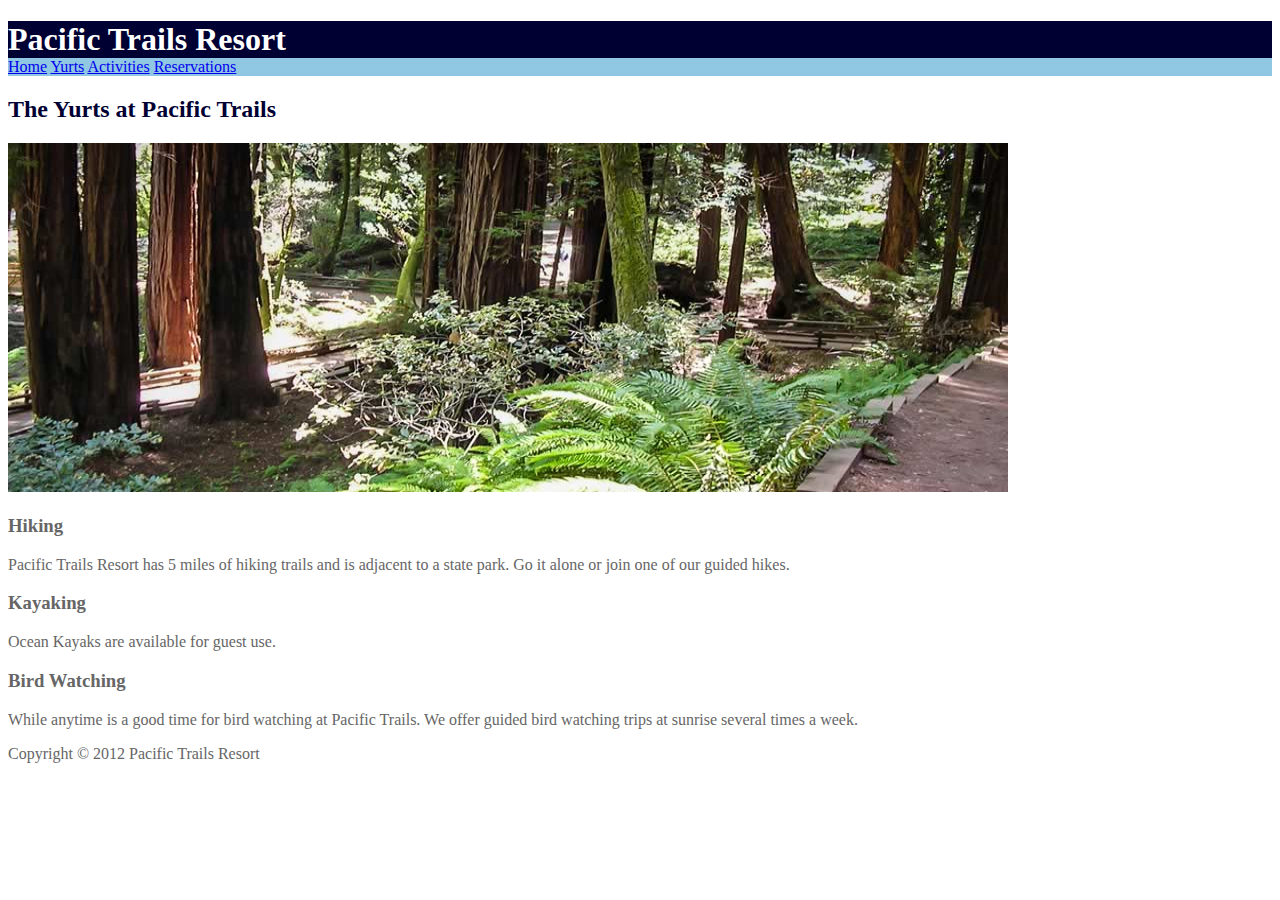
==== activities.html @ 28b2c0e8 "LAB 3" ====
<!DOCTYPE html>
<html lang="en">
    <head>
        <title>Pacific Trails Resort - Activities</title>
        <meta charset="utf-8">
        <link rel="stylesheet" href="pacific.css">
    </head>
    <body>
        <header>
            <h1>Pacific Trails Resort</h1>
        </header>
        <nav>
            <a href="index.html">Home</a>
            <a href="yurts.html">Yurts</a>
            <a href="activities.html">Activities</a>
            <a href="reservations.html">Reservations</a>
        </nav>
        <main>
            <h2>The Yurts at Pacific Trails</h2>
            <img src="images/trail.jpg" alt="Our trails are paved and lighted." width = "1000" height ="349">
            <h3>Hiking </h3>
            <p>Pacific Trails Resort has 5 miles of hiking trails and is adjacent to a state park. Go it alone or
join one of our guided hikes. </p>

            <h3>Kayaking </h3>
            <p>Ocean Kayaks are available for guest use. </p>

            <h3>Bird Watching </h3>
            <p>While anytime is a good time for bird watching at Pacific Trails. We offer guided bird
watching trips at sunrise several times a week. </p>
            





        </main>
        <footer>
            Copyright &copy; 2012 Pacific Trails Resort
            <p><a href="mailto:youremail@my.centennialcollege.ca"></a></p>
        </footer>
    </body>
</html>
---- pacific.css ----
body{
    background-color: #FFFFFF;
    color: #666666;

}

header{
    background-color: #000033;
    color: #FFFFFF;
}

nav{
    background-color: #90C7E3;
}

h2{
    color:#000033;
}

h1{
    margin-bottom:0px;
}

.resort{
    color:#5C7FA3;
}
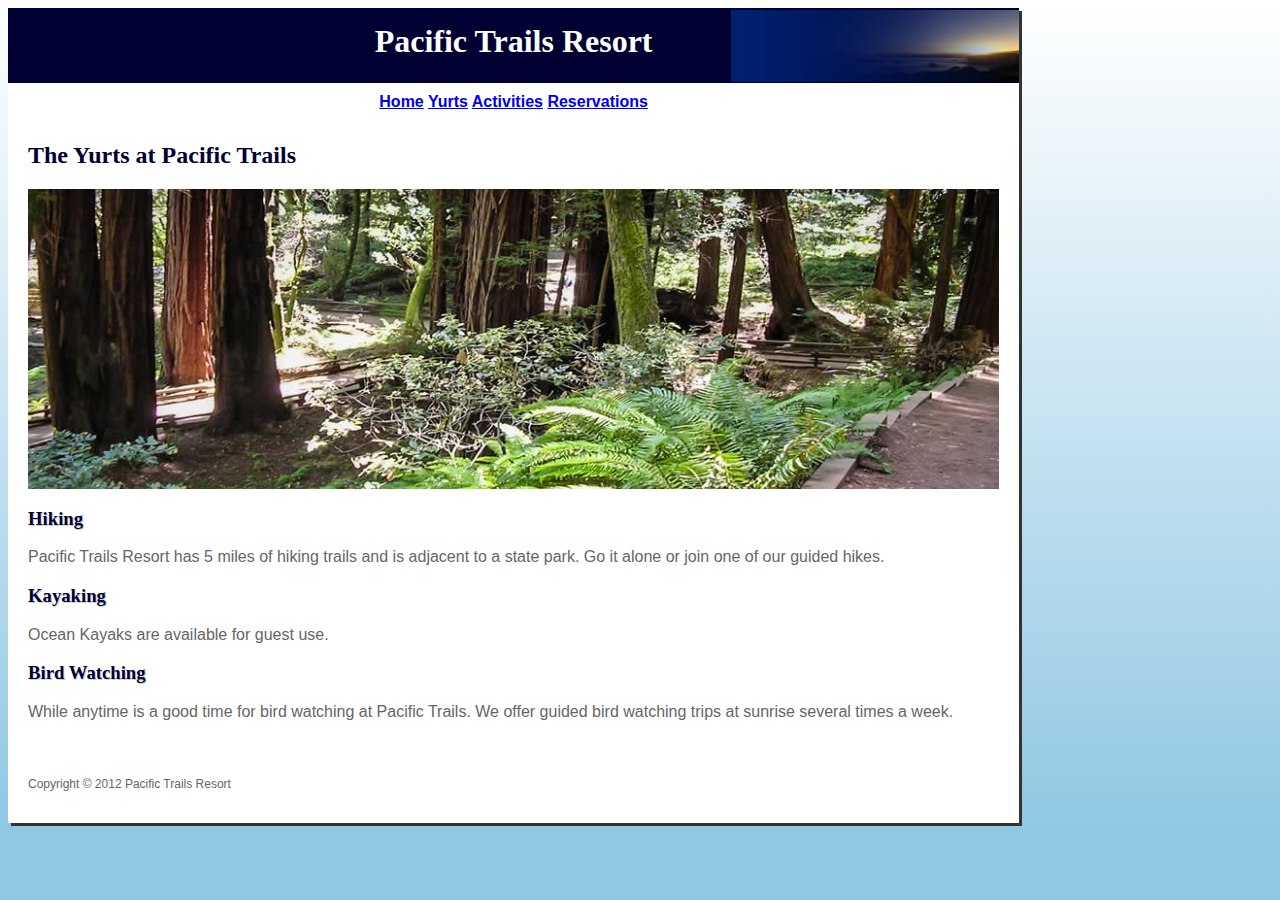
==== commit ac723c26: "Lab 6" ====
--- a/activities.html
+++ b/activities.html
@@ -6,38 +6,34 @@
         <link rel="stylesheet" href="pacific.css">
     </head>
     <body>
-        <header>
-            <h1>Pacific Trails Resort</h1>
-        </header>
-        <nav>
-            <a href="index.html">Home</a>
-            <a href="yurts.html">Yurts</a>
-            <a href="activities.html">Activities</a>
-            <a href="reservations.html">Reservations</a>
-        </nav>
-        <main>
-            <h2>The Yurts at Pacific Trails</h2>
-            <img src="images/trail.jpg" alt="Our trails are paved and lighted." width = "1000" height ="349">
-            <h3>Hiking </h3>
-            <p>Pacific Trails Resort has 5 miles of hiking trails and is adjacent to a state park. Go it alone or
-join one of our guided hikes. </p>
+        <div id="wrapper">
+            <header>
+                <h1>Pacific Trails Resort</h1>
+            </header>
+            <nav>
+                <a href="index.html">Home</a>
+                <a href="yurts.html">Yurts</a>
+                <a href="activities.html">Activities</a>
+                <a href="reservations.html">Reservations</a>
+            </nav>
+            <main>
+                <h2>The Yurts at Pacific Trails</h2>
+                <div id="trailhero"></div>
+                <h3>Hiking </h3>
+                <p>Pacific Trails Resort has 5 miles of hiking trails and is adjacent to a state park. Go it alone or
+    join one of our guided hikes. </p>
 
-            <h3>Kayaking </h3>
-            <p>Ocean Kayaks are available for guest use. </p>
+                <h3>Kayaking </h3>
+                <p>Ocean Kayaks are available for guest use. </p>
 
-            <h3>Bird Watching </h3>
-            <p>While anytime is a good time for bird watching at Pacific Trails. We offer guided bird
-watching trips at sunrise several times a week. </p>
-            
-
-
-
-
-
-        </main>
-        <footer>
-            Copyright &copy; 2012 Pacific Trails Resort
-            <p><a href="mailto:youremail@my.centennialcollege.ca"></a></p>
-        </footer>
+                <h3>Bird Watching </h3>
+                <p>While anytime is a good time for bird watching at Pacific Trails. We offer guided bird
+    watching trips at sunrise several times a week. </p>
+            </main>
+            <footer>
+                Copyright &copy; 2012 Pacific Trails Resort
+                <p><a href="mailto:youremail@my.centennialcollege.ca"></a></p>
+            </footer>
+        </div>
     </body>
 </html>--- a/pacific.css
+++ b/pacific.css
@@ -1,26 +1,123 @@
 body{
-    background-color: #FFFFFF;
-    color: #666666;
-
+    background-color:#90C7E3;
+    background-image: linear-gradient(#FFFFFF,#90C7E3);
+    background-repeat: no-repeat;
+    color:#666666;
+    font-family:Arial, Helvetica, sans-serif;
 }
 
 header{
-    background-color: #000033;
-    color: #FFFFFF;
+    background-color:#000033;
+    color:#FFFFFF;
+    background-image: url(images/sunset.jpg);
+    background-repeat: no-repeat;
+    background-position: right;
+    height: 60px;
+    text-align: center;
+    padding-top:15px;
 }
 
 nav{
-    background-color: #90C7E3;
+    background-color:#FFFFFF;
+    font-weight:bold;
+    text-align:center;
+    padding: 10px;
+}
+
+h1, h2, h3 {
+    font-family:Georgia, 'Times New Roman', Times, serif
+}
+
+h3 {
+    color: #000033;
+    text-shadow: 1px 1px #CCCCCC;
 }
 
 h2{
     color:#000033;
 }
 
-h1{
+h1 {
+    margin-top:0px;
     margin-bottom:0px;
 }
 
+ul {
+    list-style-image: url(images/marker.gif);
+}
+
+table, td, th{
+    border:2px solid #3399CC;
+    border-collapse: collapse;
+}
+
+td, th{
+    padding:0.5em;
+    text-align: center;
+}
+
+tr:nth-of-type(odd){
+    background-color:#75d8ff
+}
+
+main{
+    padding:1px 20px 20px;
+}
+footer {
+    font-size: 75%;
+    padding:20px;
+}
+
+label{
+    display:block;
+}
+
+input, textarea{
+    display:block;
+    margin-bottom:20px;
+}
 .resort{
     color:#5C7FA3;
+    font-weight: 700;
+}
+
+#contact {
+    font-size:90%;
+}
+
+.text{
+    text-align:left;
+}
+
+#wrapper{
+    width:80%;
+    background-color:#FFFFFF;
+    box-shadow: 3px 3px #333333;
+}
+
+#homehero{
+    height:300px;
+    background-image: url(images/coast.jpg);
+    background-size: 100%;
+    background-repeat: no-repeat;
+    background-position:center;
+
+}
+
+#yurthero{
+    height:300px;
+    background-image: url(images/yurt.jpg);
+    background-size: 100%;
+    background-repeat: no-repeat;
+    background-position:center;
+
+}
+
+#trailhero{
+    height:300px;
+    background-image: url(images/trail.jpg);
+    background-size: 100%;
+    background-repeat: no-repeat;
+    background-position:center;
+
 }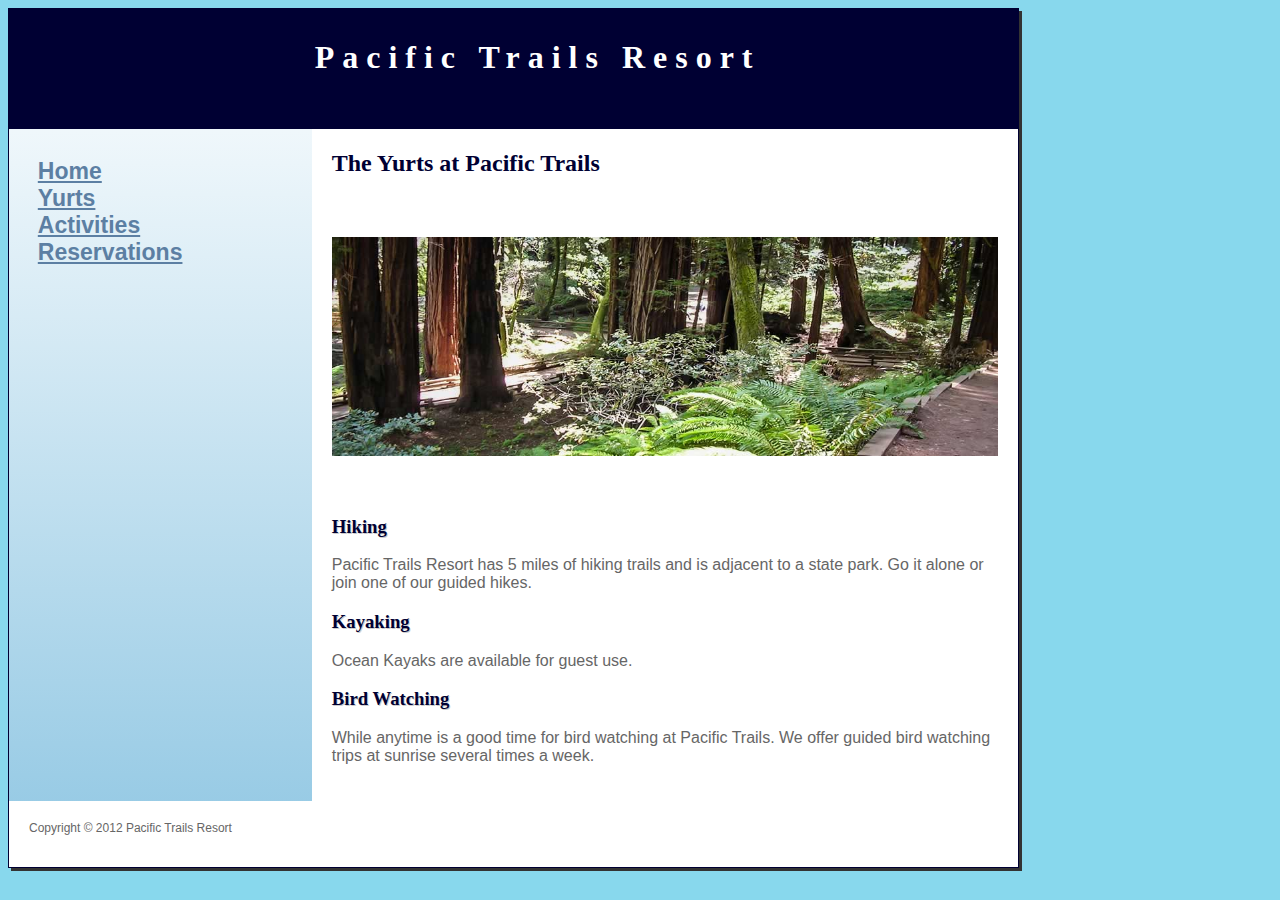
==== commit 146c31d2: "Lab 7 Part A" ====
--- a/activities.html
+++ b/activities.html
@@ -11,12 +11,13 @@
                 <h1>Pacific Trails Resort</h1>
             </header>
             <nav>
-                <a href="index.html">Home</a>
-                <a href="yurts.html">Yurts</a>
-                <a href="activities.html">Activities</a>
-                <a href="reservations.html">Reservations</a>
-            </nav>
-            <main>
+                <ul>
+                    <li><a href="index.html">Home</a></li>
+                    <li><a href="yurts.html">Yurts</a></li>
+                    <li><a href="activities.html">Activities</a></li>
+                    <li><a href="reservations.html">Reservations</a></li>
+                </ul>
+            </nav><main>
                 <h2>The Yurts at Pacific Trails</h2>
                 <div id="trailhero"></div>
                 <h3>Hiking </h3>
--- a/pacific.css
+++ b/pacific.css
@@ -1,7 +1,9 @@
+*{
+    box-sizing: border-box;
+}
+
 body{
-    background-color:#90C7E3;
-    background-image: linear-gradient(#FFFFFF,#90C7E3);
-    background-repeat: no-repeat;
+    background-color:#88D8ED;
     color:#666666;
     font-family:Arial, Helvetica, sans-serif;
 }
@@ -9,19 +11,37 @@
 header{
     background-color:#000033;
     color:#FFFFFF;
-    background-image: url(images/sunset.jpg);
-    background-repeat: no-repeat;
-    background-position: right;
-    height: 60px;
+    height: 120px;
     text-align: center;
-    padding-top:15px;
+    padding-top:30px;
+    padding-left:3em;
 }
 
 nav{
-    background-color:#FFFFFF;
     font-weight:bold;
-    text-align:center;
-    padding: 10px;
+    padding: 1.5em;
+    font-size: 120%;
+    display:inline-block;
+    width:30%;
+    vertical-align: top;
+}
+nav > ul{
+    list-style-type: none;
+    font-size: 1.2em;
+    margin:0px;
+    padding:0px;
+}
+
+nav a:link{
+    color:#5C7FA3;
+}
+nav a:visited{
+    color:#344873;
+
+}
+
+nav a:hover{
+    color:#A52A2A;
 }
 
 h1, h2, h3 {
@@ -40,9 +60,11 @@
 h1 {
     margin-top:0px;
     margin-bottom:0px;
+    font-size:3m;
+    letter-spacing: 0.25em;
 }
 
-ul {
+main ul {
     list-style-image: url(images/marker.gif);
 }
 
@@ -62,10 +84,14 @@
 
 main{
     padding:1px 20px 20px;
+    display:inline-block;
+    width:70%;
+    background-color:#FFFFFF;
 }
 footer {
     font-size: 75%;
     padding:20px;
+    background-color: #FFFFFF;
 }
 
 label{
@@ -91,8 +117,10 @@
 
 #wrapper{
     width:80%;
-    background-color:#FFFFFF;
+    background-color:#90C7E3;
+    background-image: linear-gradient(#FFFFFF,#90C7E3);
     box-shadow: 3px 3px #333333;
+    border:1px solid #000033;
 }
 
 #homehero{
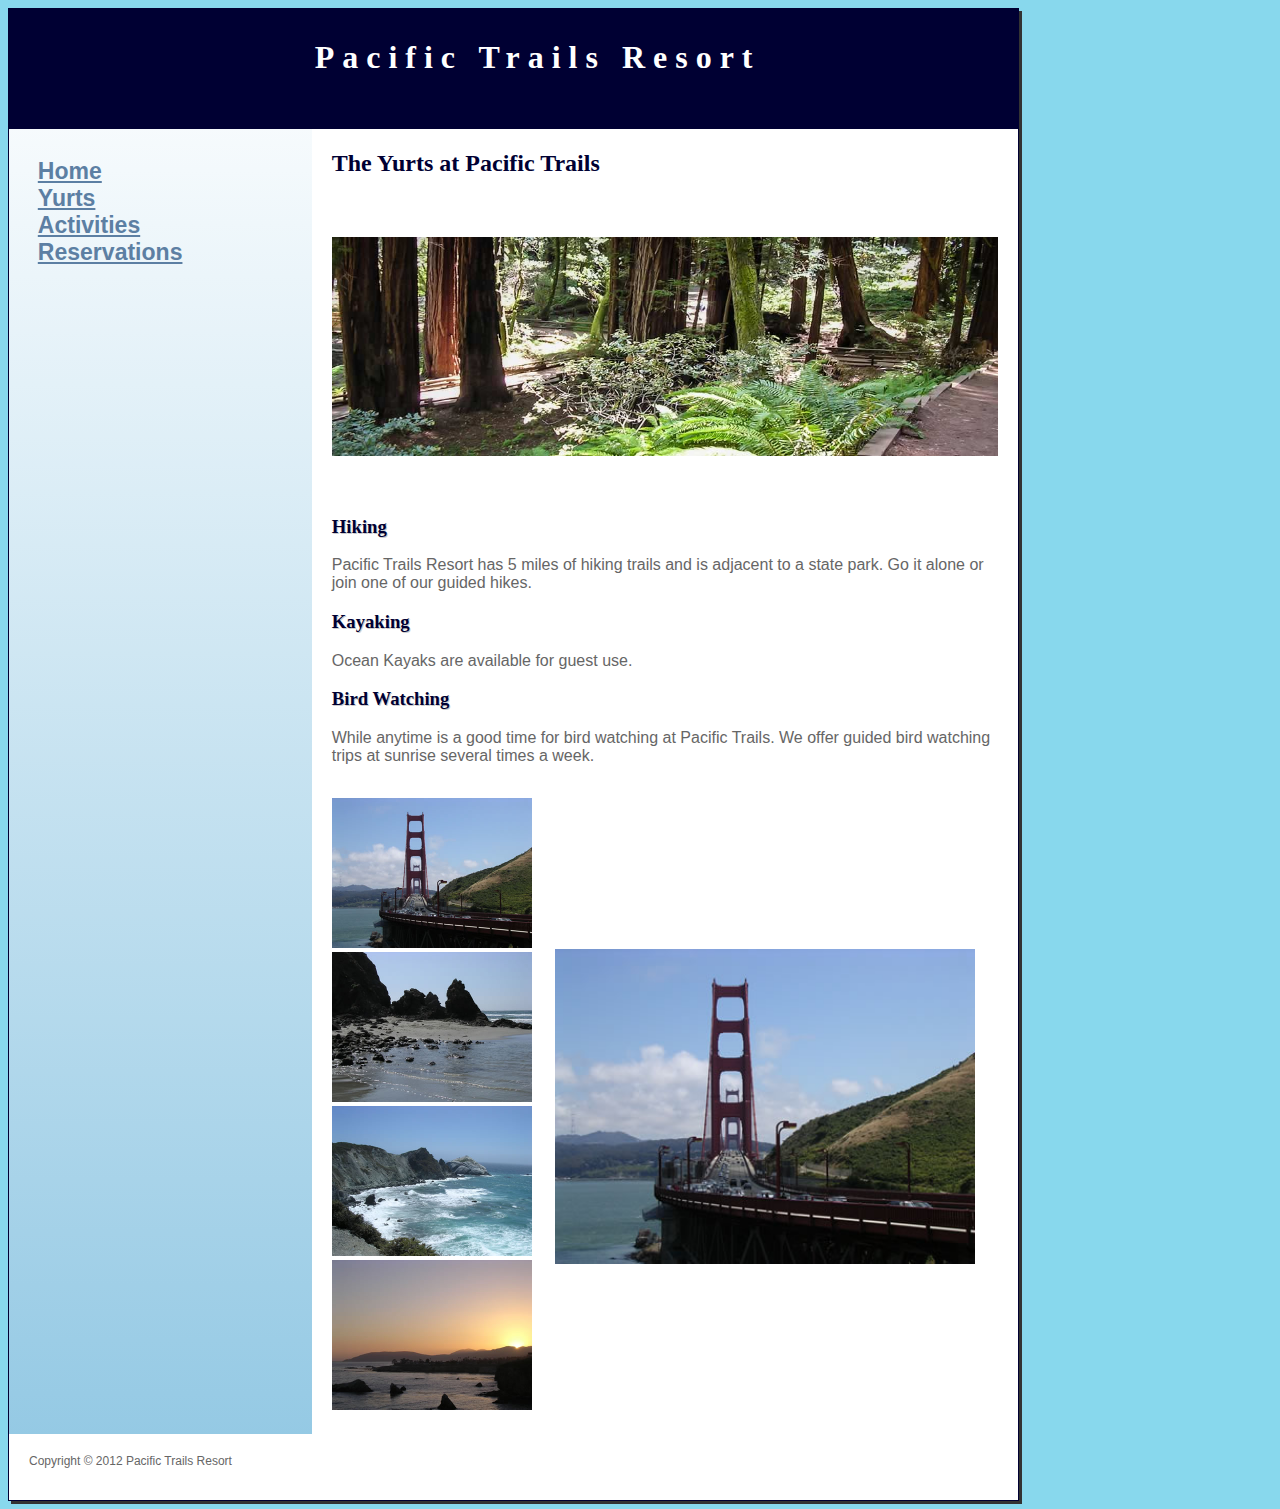
==== commit c9b94f05: "LAB 8" ====
--- a/activities.html
+++ b/activities.html
@@ -3,6 +3,7 @@
     <head>
         <title>Pacific Trails Resort - Activities</title>
         <meta charset="utf-8">
+        <meta name="viewport" content="width=device-width, initial-scale=1.0">
         <link rel="stylesheet" href="pacific.css">
     </head>
     <body>
@@ -30,11 +31,26 @@
                 <h3>Bird Watching </h3>
                 <p>While anytime is a good time for bird watching at Pacific Trails. We offer guided bird
     watching trips at sunrise several times a week. </p>
+                <div id="grid">
+                    <div id="thumbnails">
+                        <img src="images/photo1.jpg" width="200" height="150" alt="" onclick="replaceImage(this)">
+                        <img src="images/photo2.jpg" width="200" height="150" alt="" onclick="replaceImage(this)">
+                        <img src="images/photo3.jpg" width="200" height="150" alt="" onclick="replaceImage(this)">
+                        <img src="images/photo4.jpg" width="200" height="150" alt="" onclick="replaceImage(this)">
+                    </div>
+                    <img id="bigimage" src="images/photo1.jpg" width="400" height="300" alt="">
+                </div>
             </main>
             <footer>
                 Copyright &copy; 2012 Pacific Trails Resort
                 <p><a href="mailto:youremail@my.centennialcollege.ca"></a></p>
             </footer>
         </div>
+        <script>
+            function replaceImage(clickedImage){
+                var big = document.getElementById("bigimage");
+                big.src = clickedImage.src;
+            }
+        </script>
     </body>
 </html>--- a/pacific.css
+++ b/pacific.css
@@ -32,6 +32,10 @@
     padding:0px;
 }
 
+nav a{
+    transition:color 3s ease-out;
+}
+
 nav a:link{
     color:#5C7FA3;
 }
@@ -109,6 +113,11 @@
 
 #contact {
     font-size:90%;
+}
+
+video{
+    float:right;
+    padding:20px;
 }
 
 .text{
@@ -148,4 +157,96 @@
     background-repeat: no-repeat;
     background-position:center;
 
+}
+
+#mobile{
+    display:none;
+}
+
+#grid{
+    display:grid;
+    grid-template-columns: 30% 70%;
+    justify-items: center;
+    align-items: center;
+    margin-top: 5%;
+}
+#thumbnails{
+    flex-direction: column;
+    gap:10px
+}
+
+#bigimage{
+    width:100%;
+    height:auto;
+    padding: 5%;
+}
+@media only screen and (max-width: 1024px){
+    body{
+        margin:0px;
+        background-color: #FFFFFF;
+    }
+    #wrapper{
+        min-width:400px;
+        width:auto;
+        box-shadow:none;
+        border:none;
+    }
+    header{
+        height:auto;
+        padding:0.5em 0em;
+    }
+    h1{
+        letter-spacing: 0.1em;
+    }
+    nav{
+        display:block;
+        width:auto;
+    }
+    main{
+        display:block;
+        width:auto;
+    }
+    nav>ul{
+        display:flex;
+        justify-content: space-around;
+    }
+    nav li{
+        display:inline;
+
+    }
+}
+
+@media only screen and (max-width: 600px){
+    main{
+        padding:0.1em 1em;
+        font-size:90%;
+    }
+    h1{
+        font-size: 2em;
+    }
+    nav{
+        padding:0px;
+    }
+    nav>ul{
+        display:block;
+        text-align:center;
+    }
+    nav li{
+        display:block;
+        margin:0px;
+        border-bottom: 2px solid #330000;
+    }
+    nav a{
+        display:block;
+    }
+    #homehero,#yurthero,#trailhero{
+        display:none;
+    }
+    #mobile{
+        display:inline;
+    }
+    #desktop{
+        display:none;
+    }
+
 }